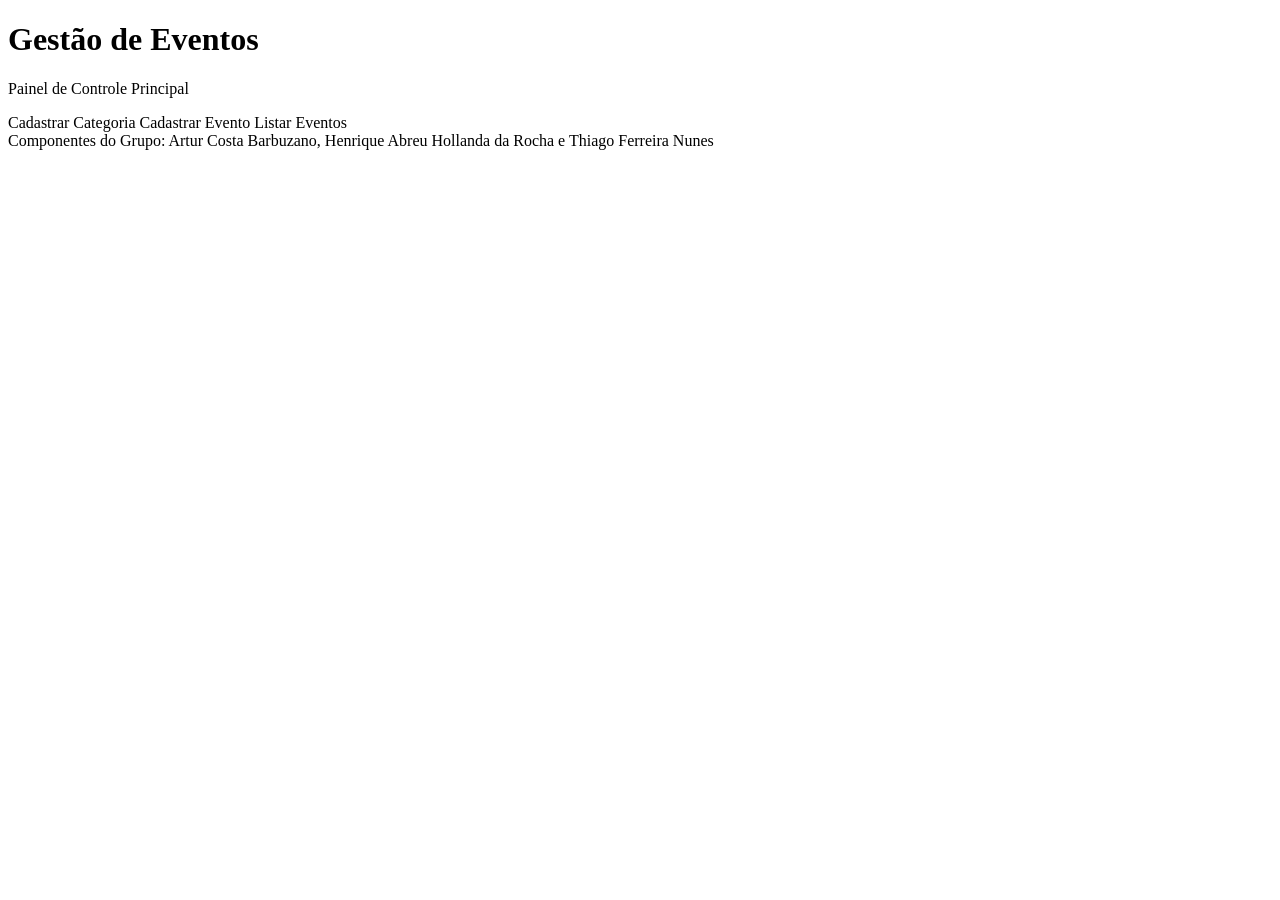
==== src/main/resources/templates/index.html @ dec0c009 "Adicionando Front-End" ====
<!DOCTYPE html>
<html xmlns:th="http://www.thymeleaf.org" lang="pt-br">
<head>
<meta charset="UTF-8">
<title>Início - Sistema de Eventos</title>
<link th:href="@{/css/index.css}" rel="stylesheet"/>
</head>

<body>
    <div class="container">
    <h1>Gestão de Eventos</h1>
    <p>Painel de Controle Principal</p>

    <div class="menu-navegacao">
    <a th:href="@{/categorias/cadastrar}" class="btn btn-blue">Cadastrar Categoria</a>
    <a th:href="@{/eventos/cadastrar}" class="btn btn-green">Cadastrar Evento</a>
    <a th:href="@{/eventos/listar}" class="btn btn-dark">Listar Eventos</a>
    </div>

    <footer>Componentes do Grupo: Artur Costa Barbuzano, Henrique Abreu Hollanda da Rocha e Thiago Ferreira Nunes</footer>
    </div>
</body>

</html>
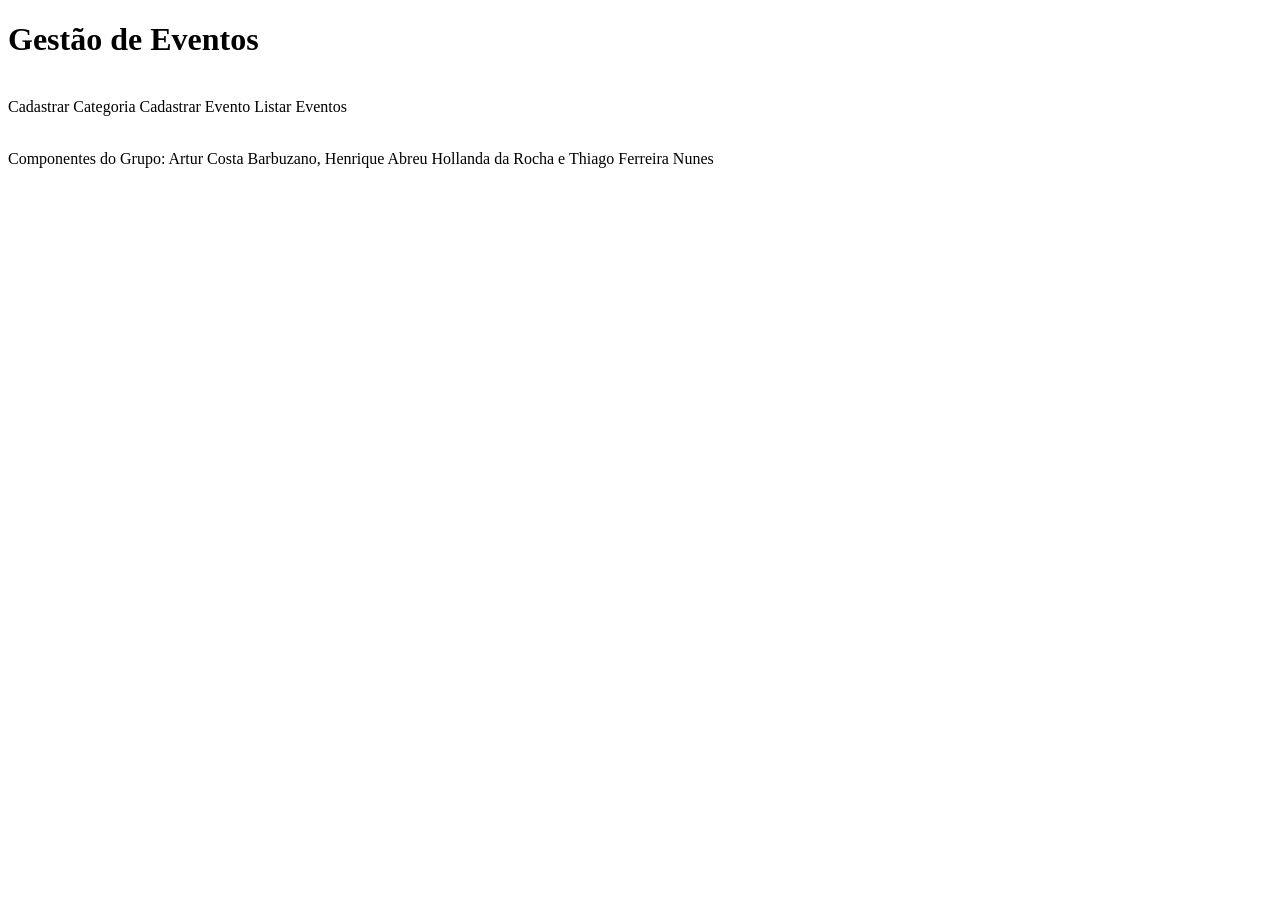
==== commit ba7b09f1: "Atualizando Front-End: Mudando Telas para Modo Escuro" ====
--- a/src/main/resources/templates/index.html
+++ b/src/main/resources/templates/index.html
@@ -1,23 +1,23 @@
 <!DOCTYPE html>
 <html xmlns:th="http://www.thymeleaf.org" lang="pt-br">
 <head>
-<meta charset="UTF-8">
-<title>Início - Sistema de Eventos</title>
-<link th:href="@{/css/index.css}" rel="stylesheet"/>
+    <meta charset="UTF-8">
+    <title>Início - Sistema de Eventos</title>
+    <link th:href="@{/css/index.css}" rel="stylesheet"/>
 </head>
 
 <body>
     <div class="container">
-    <h1>Gestão de Eventos</h1>
-    <p>Painel de Controle Principal</p>
+        <h1>Gestão de Eventos</h1>
+        <br>
+        <div class="menu-navegacao">
+            <a th:href="@{/categorias/cadastrar}" class="btn">Cadastrar Categoria</a>
+            <a th:href="@{/eventos/cadastrar}" class="btn">Cadastrar Evento</a>
+            <a th:href="@{/eventos/listar}" class="btn">Listar Eventos</a>
+        </div>
 
-    <div class="menu-navegacao">
-    <a th:href="@{/categorias/cadastrar}" class="btn btn-blue">Cadastrar Categoria</a>
-    <a th:href="@{/eventos/cadastrar}" class="btn btn-green">Cadastrar Evento</a>
-    <a th:href="@{/eventos/listar}" class="btn btn-dark">Listar Eventos</a>
-    </div>
-
-    <footer>Componentes do Grupo: Artur Costa Barbuzano, Henrique Abreu Hollanda da Rocha e Thiago Ferreira Nunes</footer>
+        <br>
+        <p>Componentes do Grupo: Artur Costa Barbuzano, Henrique Abreu Hollanda da Rocha e Thiago Ferreira Nunes</p>
     </div>
 </body>
 
